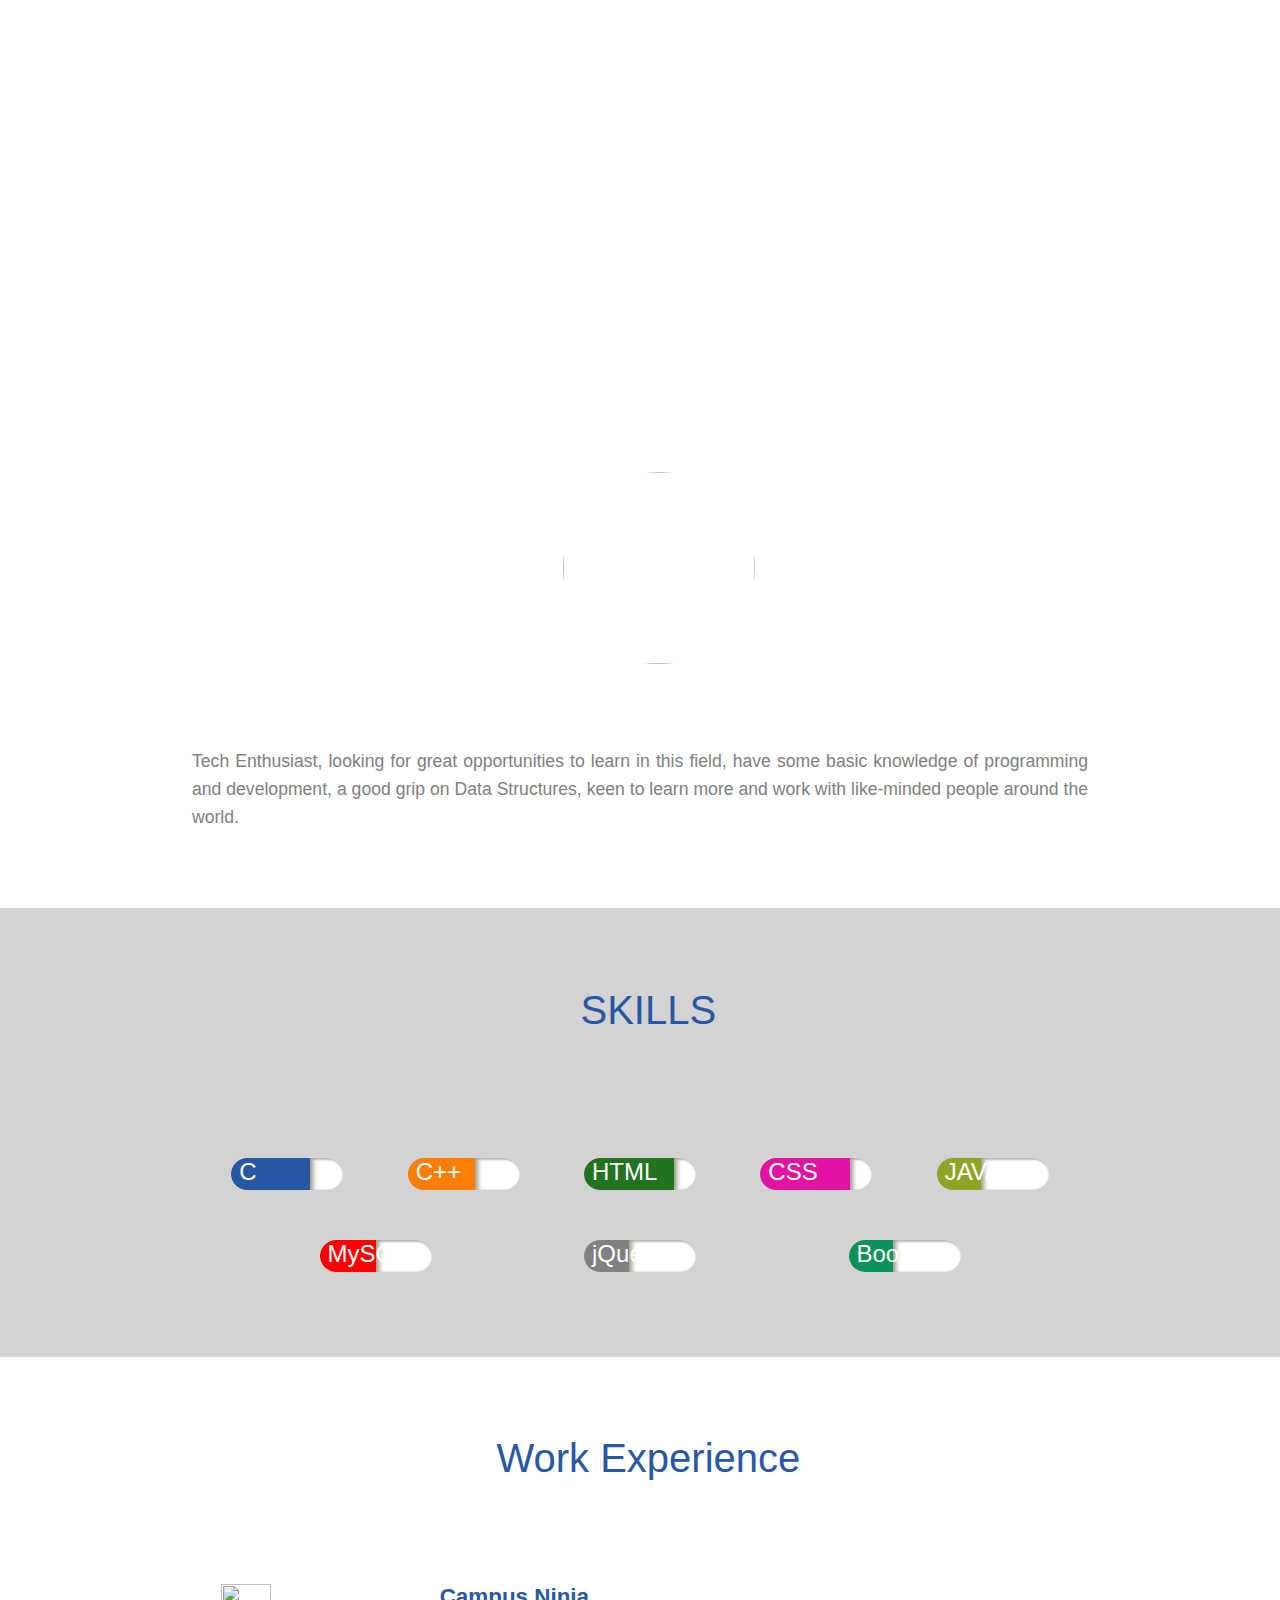
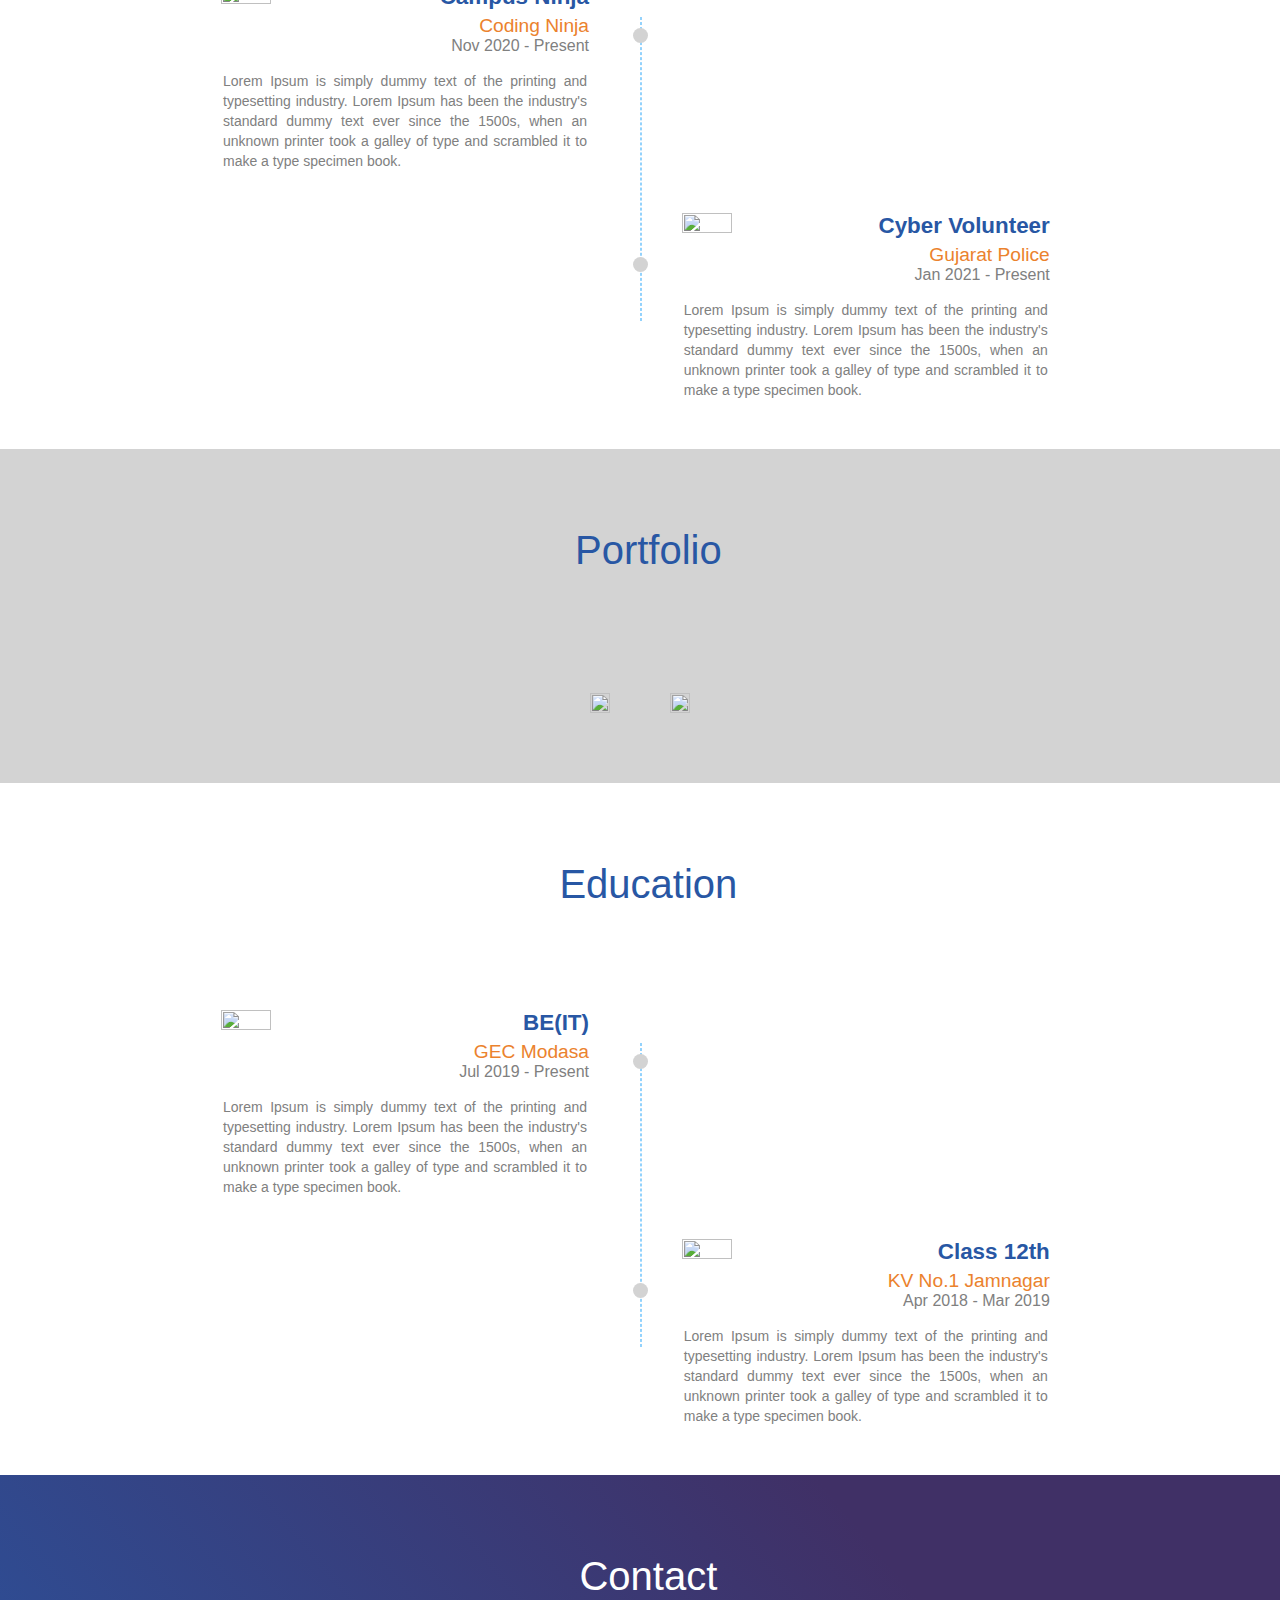
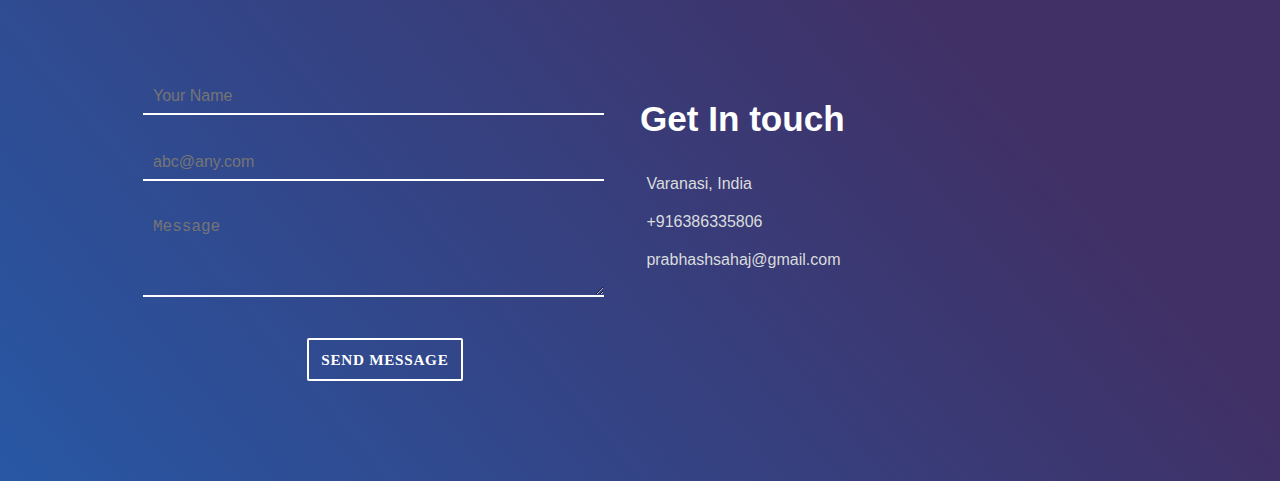
==== Prabhash-Portfolio/index.html @ 7cf30afb "Update and rename index.html.html to index.html" ====
<html>
   
<head>
    <title>Prabhash Rai</title>
    <link rel="icon" href="https://drive.google.com/drive/u/0/folders/1UlOE-hr0TZ-8UTnQlWRCNb3AX7d4n9u0" sizes="16x16">
    
    <link href="style.css" rel= "stylesheet" type= "text/css">

    <script src="https://code.iconify.design/1/1.0.7/iconify.min.js"></script>

    <script src="https://kit.fontawesome.com/5745385092.js" crossorigin="anonymous"></script>
</head>
<body>
    <header id = "body-header">
        <nav>
            
            <ul class = "horizontal-list text-center nav-menu">
                <li>
                    <a href="#">Home</a>
                </li>
                <li>
                    <a href="#About">About</a>
                </li>
                <li>
                    <a href="#Skills">Skills</a>
                </li>
                <li>
                    <a href="#Experience">Experience</a>
                </li>
                <li>
                    <a href="#Portfolio">Portfolio</a>
                </li>
                <li>
                    <a href="#Education">Education</a>
                </li>
                <li>
                    <a href="#Contact">Contact</a>
                </li>
            </ul>

        </nav>

        <div id="name-social-container">
            <div class= "text-center">
                <h1 id= "my-name">
                    Prabhash Rai
                </h1>
            </div>
            <div>
                <ul class= "horizontal-list text-center social-icons">
                    <li>
                        <!-- <a href="https://www.codechef.com/users/prabhashrai02">
                            <span class="iconify" data-icon="simple-icons:codechef" data-inline="false"></span>
                        </a>
                       
                        <a href="https://codeforces.com/profile/prabhashrai02">
                            <span class="iconify" data-icon="simple-icons:codeforces" data-inline="false"></span>
                        </a>
                       
                        <a href="https://github.com/prabhashrai02">
                            <i class="fab fa-github"></i>
                        </a>
                        
                        <a href="https://www.hackerrank.com/prabhashrai02">
                            <i class="fab fa-hackerrank"></i>
                        </a> -->
                       
                        <a href="https://www.linkedin.com/in/prabhashrai02/">
                            <i class="fab fa-linkedin"></i>
                        </a>
                        
                        <a href="https://www.instagram.com/prabhashrai02/">
                            <i class="fab fa-instagram"></i>
                        </a>

                        <a href="https://twitter.com/PrabhashRai02">
                            <i class="fab fa-twitter"></i>
                        </a>
                       
                        <a href="https://www.facebook.com/prabhash.rai.902">
                            <i class="fab fa-facebook"></i>
                        </a>
                    </li>
                </ul>
            </div>
        </div>

    </header>

    <main>
        <section id = "About">
            <div id= "my-image">
                <img src="https://drive.google.com/drive/u/0/folders/1UlOE-hr0TZ-8UTnQlWRCNb3AX7d4n9u0" class=" zoom" >
            </div>
            
            <div id="about-para">
                <p >
                    Tech Enthusiast, looking for great opportunities to learn in this field, have some basic knowledge of programming and development, a good grip on Data Structures, keen to learn more and work with like-minded people around the world.
                </p>
            </div>
        </section>
        

        <section id = "Skills">
            <h1 class= "section-heading mb75px">
                <span>
                    <i class="fas fa-chalkboard-teacher"></i>
                </span>
                <span>
                    SKILLS
                </span>
            </h1>

            <div class="skills-display">
               
                <div class="skill-progress">
                    <div class="seventy-percent mb-blue">
                        <div class="skill-name">
                            <span>
                                C
                            </span>
                        </div>
                    </div>
                </div>

                <div class="skill-progress">
                    <div class="sixty-percent mb-orange">
                        <div class="skill-name">
                            <span>
                                C++
                            </span>
                        </div>
                    </div>
                </div>
                
                <div class="skill-progress">
                    <div class="eighty-percent mb-green">
                        <div class="skill-name">
                            <span>
                                HTML
                            </span>
                        </div>
                    </div>
                </div>
                
                <div class="skill-progress">
                    <div class="eighty-percent mb-pink">
                        <div class="skill-name">
                            <span>
                                CSS
                            </span>
                        </div>
                    </div>
                </div>
                
                <div class="skill-progress">
                    <div class="fourty-percent mb-yellow">
                        <div class="skill-name">
                            <span>
                                JAVA
                            </span>
                        </div>
                    </div>
                </div>
                
                <div class="skill-progress">
                    <div class="fifty-percent mb-Red">
                        <div class="skill-name">
                            <span>
                                MySQL
                            </span>
                        </div>
                    </div>
                </div>
                
                <div class="skill-progress">
                    <div class="fourty-percent mb-grey">
                        <div class="skill-name">
                            <span>
                                jQuery
                            </span>
                        </div>
                    </div>
                </div>
                
                <div class="skill-progress">
                    <div class="fourty-percent mb-sahi">
                        <div class="skill-name">
                            <span>
                                Bootstrap
                            </span>
                        </div>
                    </div>
                </div>

            </div>

        </section>


        <section id = "Experience">
            <h1 class="section-heading mb75px">
                <span>
                    <i class="fas fa-tasks"></i>
                </span>
                <span>
                    Work Experience
                </span>
            </h1>
            <div class="timeline">

                <div class="timeline-box ">
                    <div class="timeline-container">
                        <div class="timeline-logo">
                            <img src="https://ninjasfiles.s3.amazonaws.com/asset_0000000000000030_1550710829_ninjasicon.png">
                        </div>
                        <h3 class="experience-designation  m0 m-blue"> Campus Ninja </h3>
                        <h4 class="experience-company-name"> Coding Ninja </h4>
                        <h5 class="experience-duration m0"> Nov 2020 - Present </h5>

                        <p class="experience-description text-align-justify"> Lorem Ipsum is simply dummy text of the printing and typesetting industry. Lorem Ipsum has been the industry's standard dummy text ever since the 1500s, when an unknown printer took a galley of type and scrambled it to make a type specimen book. </p>
                    </div>
                </div>

                <div class="timeline-box right ">
                    <div class="timeline-container">
                        <div class="timeline-logo">
                            <img src="https://i.pinimg.com/236x/4f/b0/e9/4fb0e97748d350e0e1e28e653db197bc--police-logo-finals.jpg">
                        </div>
                        <h3 class="experience-designation  m0 m-blue"> Cyber Volunteer </h3>
                        <h4 class="experience-company-name"> Gujarat Police </h4>
                        <h5 class="experience-duration m0"> Jan 2021 - Present </h5>
                        <p class="experience-description text-align-justify"> Lorem Ipsum is simply dummy text of the printing and typesetting industry. Lorem Ipsum has been the industry's standard dummy text ever since the 1500s, when an unknown printer took a galley of type and scrambled it to make a type specimen book. </p>
                    </div>
                </div>
                <div id="timeline-divider">
                    <div class="timeline-traveller">
                        <div>
                            <i class="fas fa-plane"></i>
                        </div>
                    </div>
                </div>
            </div>
        </section>
        
        <section id = "Portfolio">
            <h1 class="section-heading mb75px">
                <span>
                    <i class="fas fa-file-code"></i>
                </span>
                <span>
                    Portfolio
                </span>
            </h1>
            
            <Div id="portfolio-container">

                <div class="portfolio-image-container">
                    <img src="https://ninjasfiles.s3.amazonaws.com/asset_0000000000000025_1550237330_codezen_2.png">
                    <div class="portfolio-details">
                        <p>
                            Still working :(
                        </p>
                    </div>

                </div>
                <div class="portfolio-image-container">
                    <img src="https://ninjasfiles.s3.amazonaws.com/asset_0000000000000026_1550237353_project_2.jpeg">
                    <div class="portfolio-details">
                        <p>
                            Still working :(
                        </p>
                    </div>

                </div>
            </Div>
        
        </section>

        <section id = "Education">
            <h1 class="section-heading mb75px">
                <span>
                    <i class="fas fa-university"></i>
                </span>
                <span>
                    Education
                </span>
            </h1>
            <div class="timeline">

                <div class="timeline-box left">
                    <div class="timeline-container">
                        <div class="timeline-logo">
                            <img src="https://storage.googleapis.com/ezap-prod/colleges/326/government-engineering-college-modasa-logo.png">
                        </div>
                        <h3 class="experience-designation m0 m-blue">BE(IT)</h3>
                        <h4 class="experience-company-name ">GEC Modasa</h4>
                        <h5 class="experience-duration m0"> Jul 2019 - Present </h5>
                        <p class="experience-description text-align-justify"> Lorem Ipsum is simply dummy text of the printing and typesetting industry. Lorem Ipsum has been the industry's standard dummy text ever since the 1500s, when an unknown printer took a galley of type and scrambled it to make a type specimen book. </p>
                    </div>
                </div>
                
                <div class="timeline-box right ">
                    <div class="timeline-container">
                        <div class="timeline-logo">
                            <img src="https://e7.pngegg.com/pngimages/279/924/png-clipart-government-of-india-kendriya-vidyalaya-sangathan-recruitment-examination-lower-division-clerk-test-school-text-teacher.png">
                        </div>
                        <h3 class="experience-designation  m0 m-blue"> Class 12th </h3>
                        <h4 class="experience-company-name "> KV No.1 Jamnagar </h4>
                        <h5 class="experience-duration m0"> Apr 2018 - Mar 2019 </h5>
                        <p class="experience-description text-align-justify"> Lorem Ipsum is simply dummy text of the printing and typesetting industry. Lorem Ipsum has been the industry's standard dummy text ever since the 1500s, when an unknown printer took a galley of type and scrambled it to make a type specimen book. </p>
                    </div>
                </div>

                <div id="timeline-divider">
                    <div class="timeline-traveller">
                        <div>
                            <i class="fas fa-biking"></i>
                        </div>
                    </div>
                </div>

            </div>
        </section>
        
        <section id = "Contact">
            <h1 class="section-heading mb50px">
                <span>
                    <i class="fas fa-id-card-alt"></i>
                </span>
                <span>
                    Contact
                </span>
            </h1>
            <div id="contact-container">

                <div id="contact-form-container">
                    <form id="contact-form">
                        <input name="name" id="input-name" type="text" placeholder="Your Name">
                        <input name="input-email" id="input-email" type="text" required placeholder="abc@any.com">
                        <textarea name="input-message" id="input-message" rows="3" cols="40" placeholder="Message"></textarea>
                        <button class="sub-btn" onclick='SubForm()' type="submit">SEND MESSAGE</button>
                    </form>
                </div>
                <div id="my-detail-container">
                    <h3>Get In touch</h3>
                    <!-- <i class="fas fa-address-card"></i> -->
                    <!-- <span>Plot No 99/4, Balaji Park-3,<br>Near Digjam Mill Jamnagar,<br> Pin:- 361003<br> -->
                    <!-- </span> -->
                    <div class="my-details-info-container">
                        <i class="fas fa-map-marker-alt"></i>
                        <span>Varanasi, India</span>
                    </div>
                    <div class="my-details-info-container">
                        <i class="fas fa-mobile-alt"></i>
                        <span>+916386335806</span>
                    </div>
                    <div class="my-details-info-container">
                        <i class="far fa-envelope"></i>
                        <span>prabhashsahaj@gmail.com</span>
                    </div>
                </div>
            </div>

            <div class="text-centre social-icons">
                <ul class="horizontal-list">
                    <li>
                        <a href="https://www.linkedin.com/in/prabhashrai02/">
                            <i class="fab fa-linkedin"></i>
                        </a>
                        
                        <a href="https://www.instagram.com/prabhashrai02/">
                            <i class="fab fa-instagram"></i>
                        </a>

                        <a href="https://twitter.com/PrabhashRai02">
                            <i class="fab fa-twitter"></i>
                        </a>
                       
                        <a href="https://www.facebook.com/prabhash.rai.902">
                            <i class="fab fa-facebook"></i>
                        </a>
                    </li>
                </ul>
            </div>
        </section>
    
    </main>
</body>
</html>
---- Prabhash-Portfolio/style.css ----
body{
    margin: 0px;
    font-family: sans-serif;
    font-size: 30px;
}

/*body header*/
#body-header{
    height: 65vh;
    opacity: 2;
    background-image: url("https://img.wallpapersafari.com/desktop/1920/1080/92/28/9aECDP.jpg");
    background-size: cover;
    background-position: center;
    background-attachment: fixed;
    padding-top: 1.2rem;

}

/*horizontal list */
.horizontal-list{
    list-style: none;
    padding-left: 0px;
    margin: 0px;
}

.horizontal-list li{
    display: inline-block;
    margin: 0px 8px 8px 0px;
    font-weight: 500;
    font-size: 1rem;
}

.horizontal-list li a{
    color: white;
    text-decoration: none;
   
}

.nav-menu li a{
    transition: border-bottom 0.5sec;
}

.nav-menu li a:hover{
    color: lightgray;
    border-bottom: 1px solid white;
    text-decoration: none;

}

/*text*/
.text-center{
    text-align: center;
}

/* Name and Social Icons */

#name-social-container{
    margin-top: 10vh;
}

#my-name{
    font-size: 5rem;
    letter-spacing: 0.1rem;
    color: white;
    font-weight: 700;
    margin-bottom: 0.5rem;
    font-family: cursive;
    /* position: center; */
}

.social-icons li a i{
    padding: 10px; /*icon space*/
    font-size: 1.1rem;
    /* border-radius: 50%; */
    /* position: center; */
}

.iconify{
    margin-bottom: -12px;
    padding: 10px; 
    font-size: 1.3rem;
    border-radius: 50%;
    /* position: center; */
}

.iconify:hover{
    box-shadow: 0px 0px 6px 4px rgba(230, 196, 196, 0.3);
}
.social-icons li a i:hover{
    border-radius: 50%;
    box-shadow: 0px 0px 6px 4px rgba(230, 196, 196, 0.3);
}

/* Colourful Icons */
/* .fa-instagram{
    color: rgb(219, 89, 111);
}

.fa-twitter, .fa-twitter-square {
    color: #00aced
}

.fa-linkedin, .fa-linkedin-square {
    color: #007bb6
} */


/* Section Classes*/

section{
    /* width: 100%; */
    display: flex;
    flex-direction: column;
    align-items: center;
    padding-bottom: 20px;
}

section:nth-child(2n){
    background-color: lightgrey;
}

section:nth-child(2n+1){
    background-color:white;
    /* background: linear-gradient(orange, lightgreen); */
}

.section-heading{
    width:auto;
    padding: 20px 10px 10px;
    font-weight: 400;
}

.section-heading span{
    font-size: 40px;
    color: #2857a4;
    display: inline-block;
    padding-top: 10px;
    margin-right: 0.5rem;
}

/*About section*/

#about{
    height: auto;
    width: 100%;
    /* position: relative;  if your image gooes under background image */
    margin-bottom: 30px;
}

/*my profile image*/
#my-image{
    /* display: flex; */
    /* justify-content: center; */
    height: 10rem;
    width: 10rem;
    margin: auto;/*bring image to center*/
    margin-top: -15vh; /* to go inside upper image*/
    /* margin-bottom: 15vh; */
}

#my-image img{
    /* height: 200%;
    width: 200%; */
    border-radius: 70%;
    border: 3px solid white;
    border-shadow: 1px 1px 10px 2px lightgray;
    /* transform: scale(1.5); */
}

/* .circle{
  width:150px;height:150px;
  border: solid 2px rgb(255, 255, 255);
  background-color: #eed;
  box-shadow: 1px 1px  rgb(250, 245, 245);
  -moz-box-shadow: 1px 1px  rgb(255, 251, 251);
  -webkit-box-shadow: 1px 1px  rgb(255, 255, 255);
  -o-box-shadow: 1px 1px  rgb(255, 255, 255);
  border-radius:100%;
} */

.zoom{
    transition: 0.2s;
    width: 12rem;
    height: 12rem;
    margin: auto;
}

.zoom:hover{
    transform: scale(1.2);
}

#about-para{
    padding: 10px;
    width: 70%;
    /* height: 100%; */
    /* font-family: Arial, Helvetica, sans-serif; */
    text-align: justify;
    color: grey;
    line-height: 28px;
    /* font-weight: 100; */
    font-size: 1.1rem;
    /* border: none; */
    /* overflow: hidden; */
    margin: auto;
    margin-top: 10vh;
}

/* Skills Sction */

.skills-display{
    width: 70%;
    padding: 10px;
    margin-bottom: 30px;
    display: flex;
    flex-wrap: wrap;
    justify-content: space-evenly;
} 

.skill-progress{
    width: 7rem;
    height: 2rem;
    background-color: rgb(255, 255, 255);
    border-radius: 1rem;
    box-shadow: 1px 1px 2px 1px #b9b9b9 inset;
    margin: 25px;
    overflow: hidden; 
}

.skill-progress>div{     /*apply to all within this class */
    border-radius: 20px 0px 0px 20px;
    box-shadow: 1px 1px 5px 2px #989882;
} 

.skill-name span{
    color: white;
    font-weight: 500;
    /* font-family: monospace; */
    font-size: 1.5rem;
    margin-left: 8px;
    vertical-align: middle;
}


/* Work Experience */
.timeline{
    position: relative;
    width: 75%;
}

.timeline-box{
    padding: 5px;
    width: 40%;
    min-height: 150px;
    position: relative;
    left: 5%;
    text-align: right;
}

.timeline-box::after{
    content: '';
    position: absolute;
    width: 15px;
    height: 15px;
    background-color: lightgrey;
    top: 25%;
    border-radius: 50%;
    z-index: 1;
}

.timeline-box:nth-child(2n){
    left:53%;
}

.timeline-box:nth-child(2n+1)::after{
    right: -11.8%;
}

.timeline-box:nth-child(2n)::after{
    left: -9%;
}

.timeline-container{
    padding: 8px;
}

.timeline-logo{
    position: absolute;
    width: 50px;
    overflow: hidden;
}

.timeline-logo > img{
    width: 100%;
}

#timeline-divider{
    position: absolute;
    width: 0;
    top: 10%;
    left: 50%;
    border: 1px dashed #0096fa6b;
    height: 66%;
    color: #433E3F;
}

#timeline-divider .timeline-traveller{
    position: sticky;
    top: 135px;
    z-index: 2;
}

#timeline-divider i{
    transform: rotate(90deg);
    margin-top: -35px;
    display: block;
    color: #2857a4;
}

.experience-designation{
    font-size: 1.4rem;
}

.experience-company-name{
    margin: 5px 0 0;
    color: #eb822d;
    font-weight: 400;
    font-size: 1.2rem;
}

.experience-duration{
    color: #9e9b9b;
    font-weight: 100;
    color: grey;
    font-size: 1rem;
}

.experience-description{
    font-size: 14px;
    padding: 2px;
    color: grey;
    line-height: 20px;
}

.text-align-justify{
    text-align: justify;
}
/* Portfolio Section */


#portfolio-container{
    box-sizing: border-box;
    display: flex;
    flex-wrap: wrap;
    padding: 0 50px;
    margin-bottom: 20px;
    justify-content: space-around;
}

.portfolio-image-container{
    max-width: 280px;
    max-height: 280px;
    overflow: hidden;
    margin: 30px;
    background-size: cover;
    background-repeat: no-repeat;
    position: relative;
}

.portfolio-image-container img{
    width: 100%;
    height: 100%;
}

.portfolio-details{
    transition: all 0.5s ease-in-out;
    position: absolute;
    top: 0;
    left: 0;
    width: 100%;
    height: 100%;
    color: transparent;
    text-align: center;
    padding: 10px;
}

.portfolio-image-container:hover{
    box-shadow: 0 0 20px #74ADC8;
}

.portfolio-image-container:hover .portfolio-details{
    background-color: #80808078;
    color: white;
}

/* Contact form */

#contact{
    background-color: #0abcf9;
    background-image: linear-gradient(50deg, #2857a4 0%, #403066 74%);
    color: white;
    padding-bottom: 40px;
}

#contact h1,
#contact h1 span{
    color: white;
}

#contact-form{
    margin-left: 20%;
}

#contact-container{
    display: flex;
}

#my-details-container{
    width: 35%;
    margin-left: 6%;
}

#my-details-container h3{
    color: white;
    font-weight: 550;
    font-size: 1.2rem;
}
#contact-form-container{
    width: 50%;
}

#my-details-container p{
    color: #d9dcdd;
    font-size: 0.9rem;
}

.my-details-info-container{
    margin-bottom: 20px;
    color: #d9dcdd;
    font-size: 1rem;
    /* padding: 1rem; */
}

.my-details-info-container span{
    margin-left: 0.4rem;
}

.my-details-info-container i{
    color: white;
}

.my-details-icon{
    width: 1rem;
    height: 1rem;
    vertical-align: bottom;
    margin-right: 0.5rem;
}

#contact-form input,
textarea{
    max-width: 90%;
    margin: 15px;
    padding: 4px 10px;
    border: 0px solid transparent;
    border-bottom: 2px solid white;
    color: #d9dcdd;
    background: transparent;
    width: 90%;
    line-height: 1.6;
    font-size: 1rem;
}

#contact-form button[type="submit"]{
    background: transparent;
    font-size: 0.95rem;
    border: 2px solid white;
    margin-top: 5%;
    margin-left: 35%;
    border-radius: 2px;
    color: white;
    font-family: 'Times New Roman', Times, serif;
    font-weight: 700;
    letter-spacing: 0.046875em;
    line-height: 1;
    padding: 0.8em 0.8em 0.78em;
    text-transform: uppercase;
}

#contact-form button:hover{
    background: white;
    color: #13386fe0;
}

#contact .social-icons li a i {
    font-size: 1.2rem;
    margin: 40px 10px 10px;
    padding: 10px 14px 20px 10px;
}

input:focus,
select:focus,
textarea:focus,
button:focus{
    outline: none;
}

/* Common margin classes */
.m0{
    margin: 0;
}
.mb50px{
    margin-bottom: 50px;
}
.mb75px{
    margin-bottom: 75px;
}

/* Common Color classes */

.text-highlight{
    color: #2857a4;
    font-weight: 600;
}

/* setting background color */
.m-blue{
    color: #2857a4;
}
.mb-blue{
    background-color: #2857a4;
}
.mb-orange{
    background-color: #ff7d04;
}
.mb-green{
    background-color: rgb(33, 114, 33);
}
.mb-pink{
    background-color: rgb(226, 19, 164);
}
.mb-pink{
    background-color: rgb(226, 19, 164);
}
.mb-yellow{
    background-color: rgb(144, 163, 36);
}
.mb-Red{
    background-color:red;
}
.mb-grey{
    background-color:grey;
}
.mb-sahi{
    background-color: rgb(11, 146, 90);
}


/* Percentage class */
.seventy-percent{
    width: 70%;
    height: inherit;

}
.sixty-percent{
    width: 60%;
    height: inherit;

}
.fifty-percent{
    width: 50%;
    height: inherit;

}
.eighty-percent{
    width: 80%;
    height: inherit;

}
.fourty-percent{
    width: 40%;
    height: inherit;

}
.ninty-percent{
    width: 90%;
    height: inherit;

}
.fifty-five-percent{
    width: 55%;
    height: inherit;

}
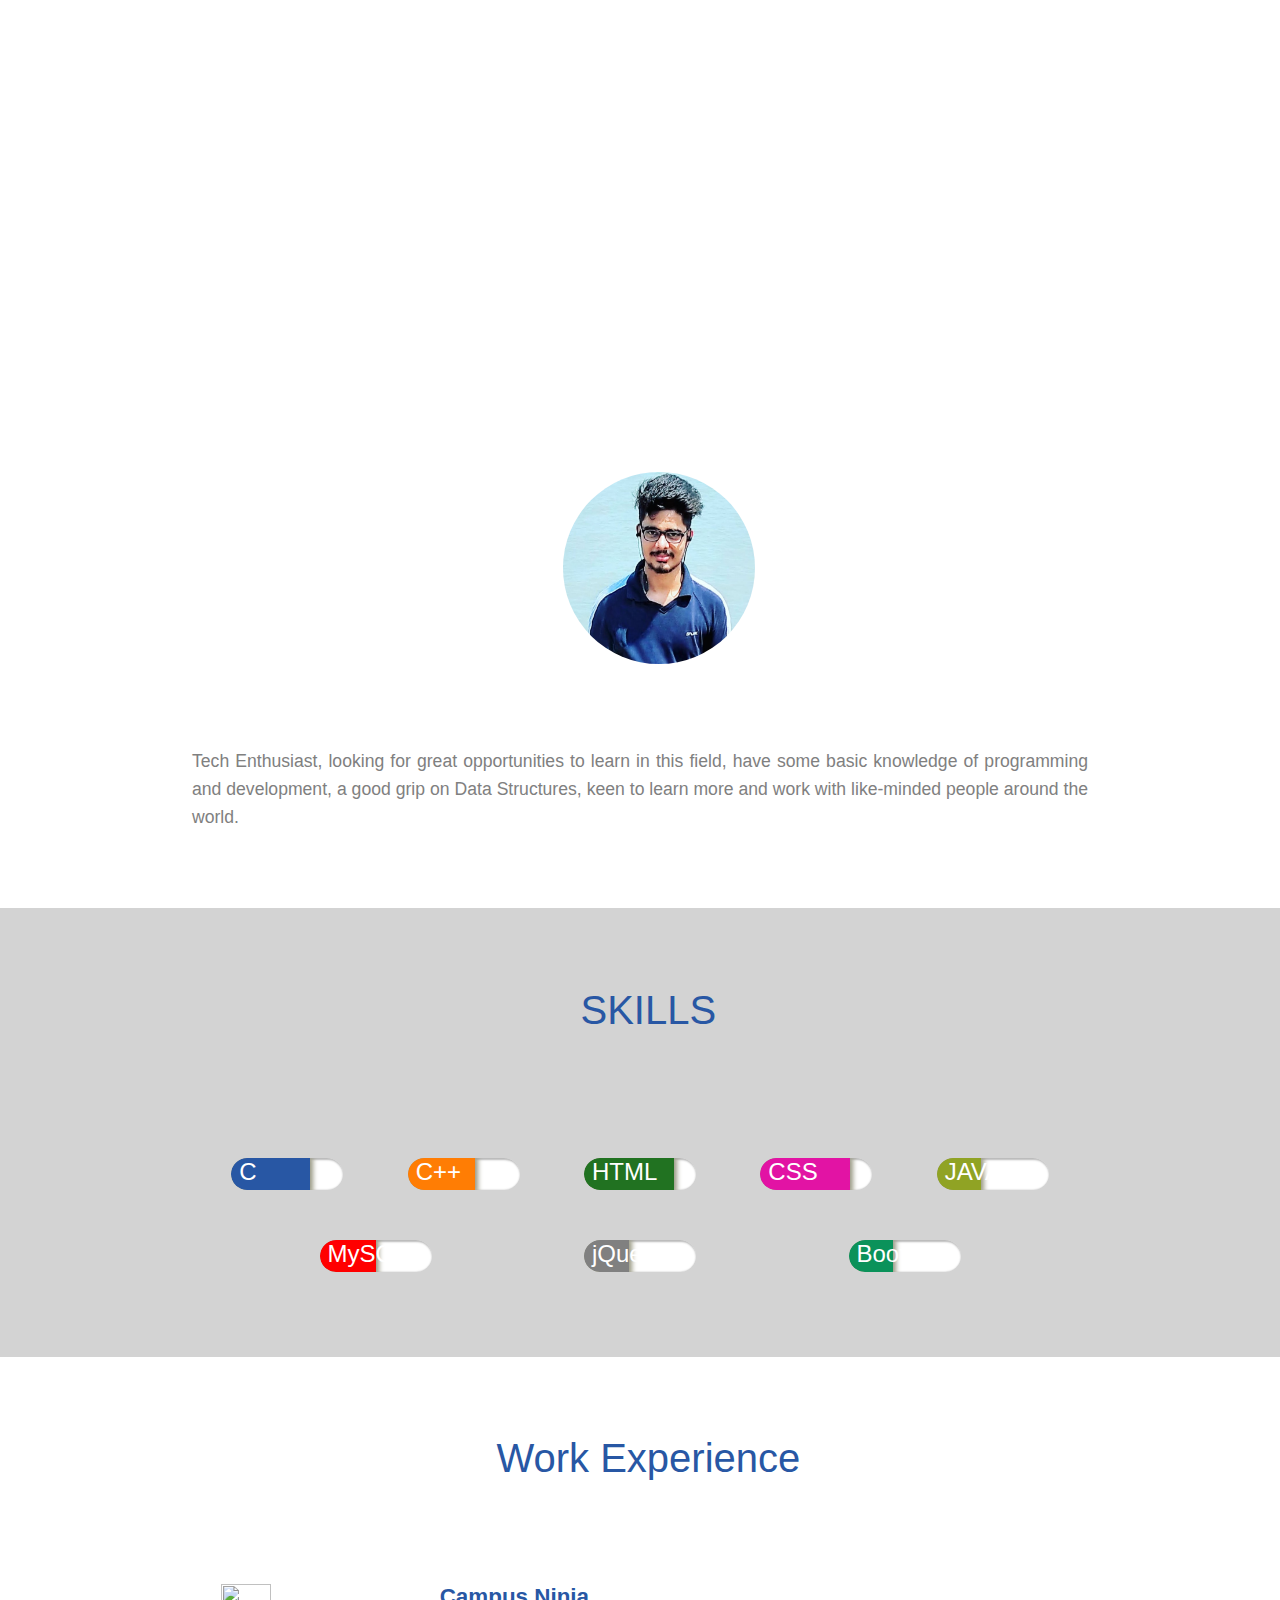
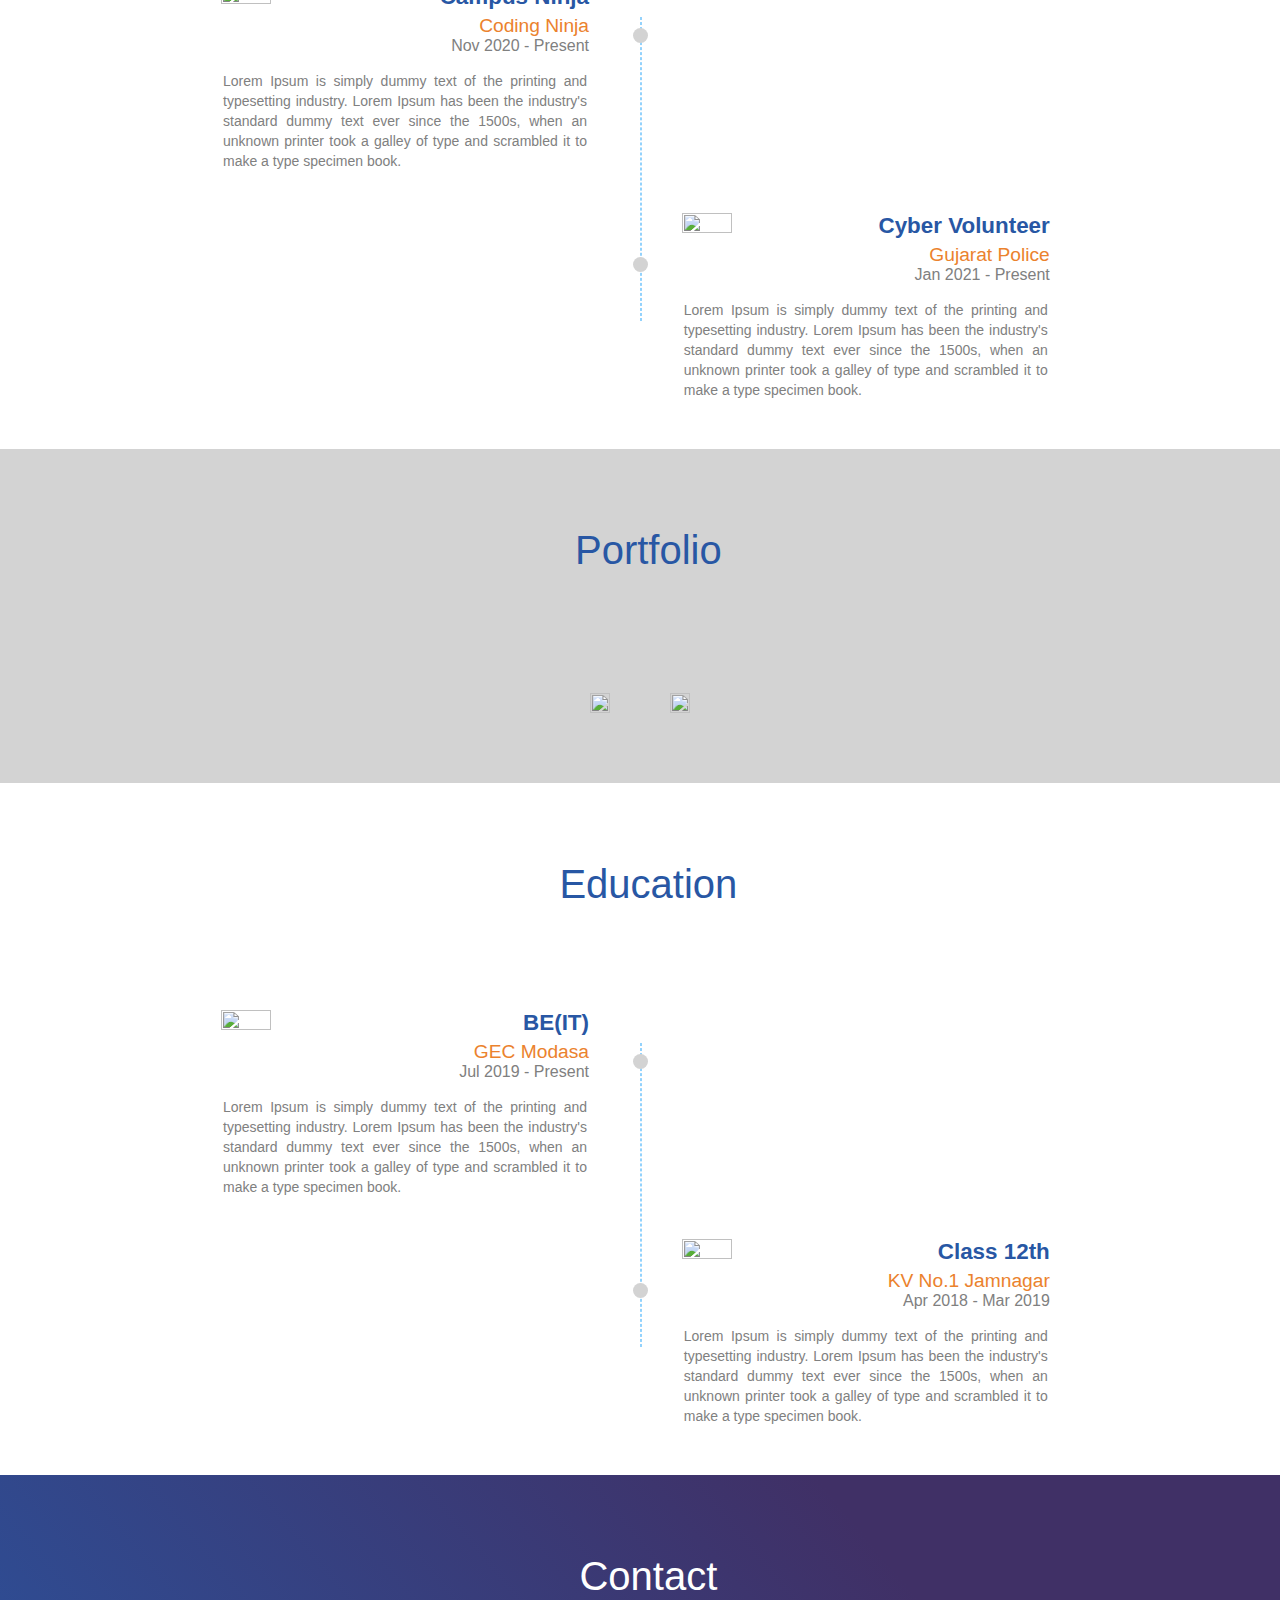
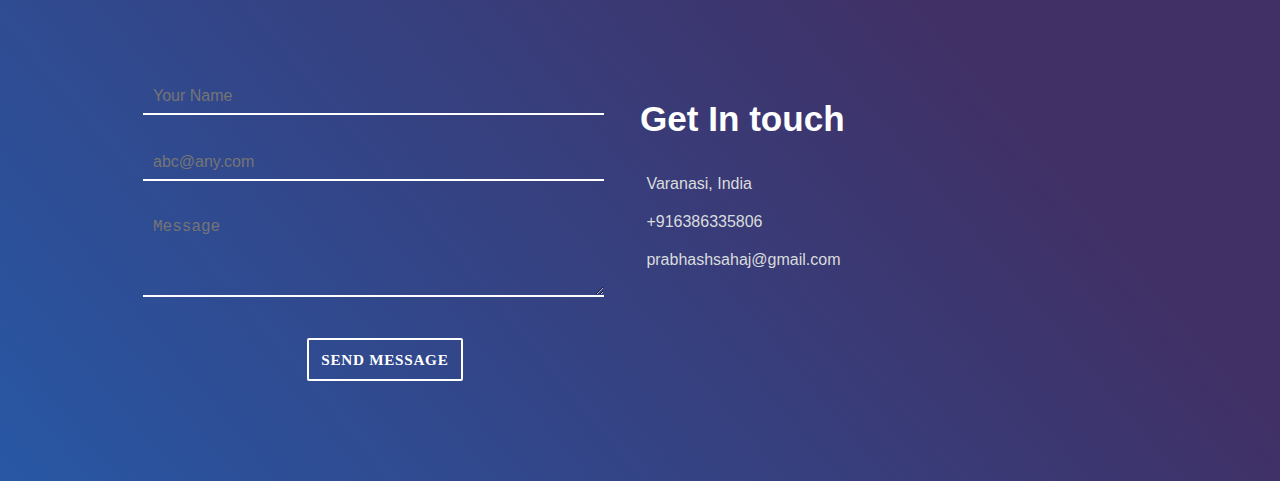
==== commit 1fbf8d22: "Update index.html" ====
--- a/Prabhash-Portfolio/index.html
+++ b/Prabhash-Portfolio/index.html
@@ -2,7 +2,7 @@
    
 <head>
     <title>Prabhash Rai</title>
-    <link rel="icon" href="https://drive.google.com/drive/u/0/folders/1UlOE-hr0TZ-8UTnQlWRCNb3AX7d4n9u0" sizes="16x16">
+    <link rel="icon" href="fevicon-black.jpg" sizes="16x16">
     
     <link href="style.css" rel= "stylesheet" type= "text/css">
 
@@ -90,7 +90,7 @@
     <main>
         <section id = "About">
             <div id= "my-image">
-                <img src="https://drive.google.com/drive/u/0/folders/1UlOE-hr0TZ-8UTnQlWRCNb3AX7d4n9u0" class=" zoom" >
+                <img src="re.jpg" class=" zoom" >
             </div>
             
             <div id="about-para">
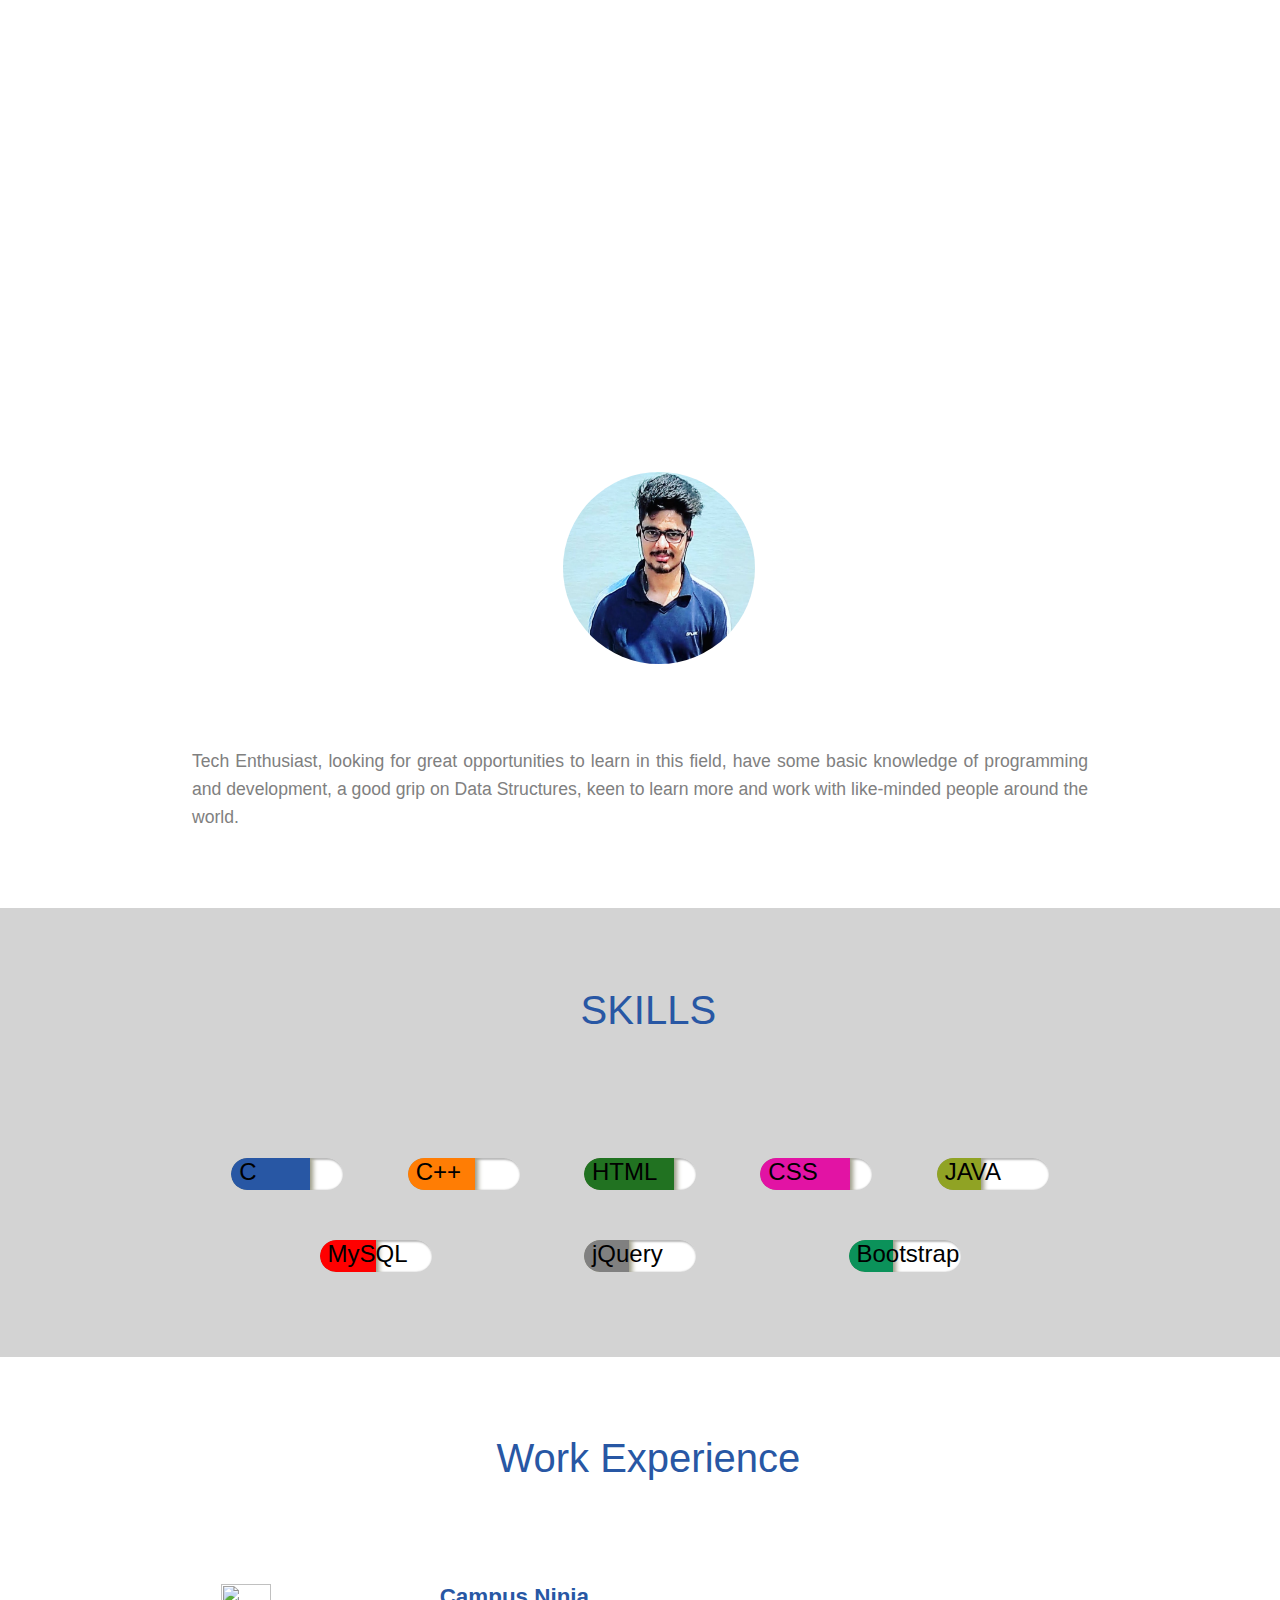
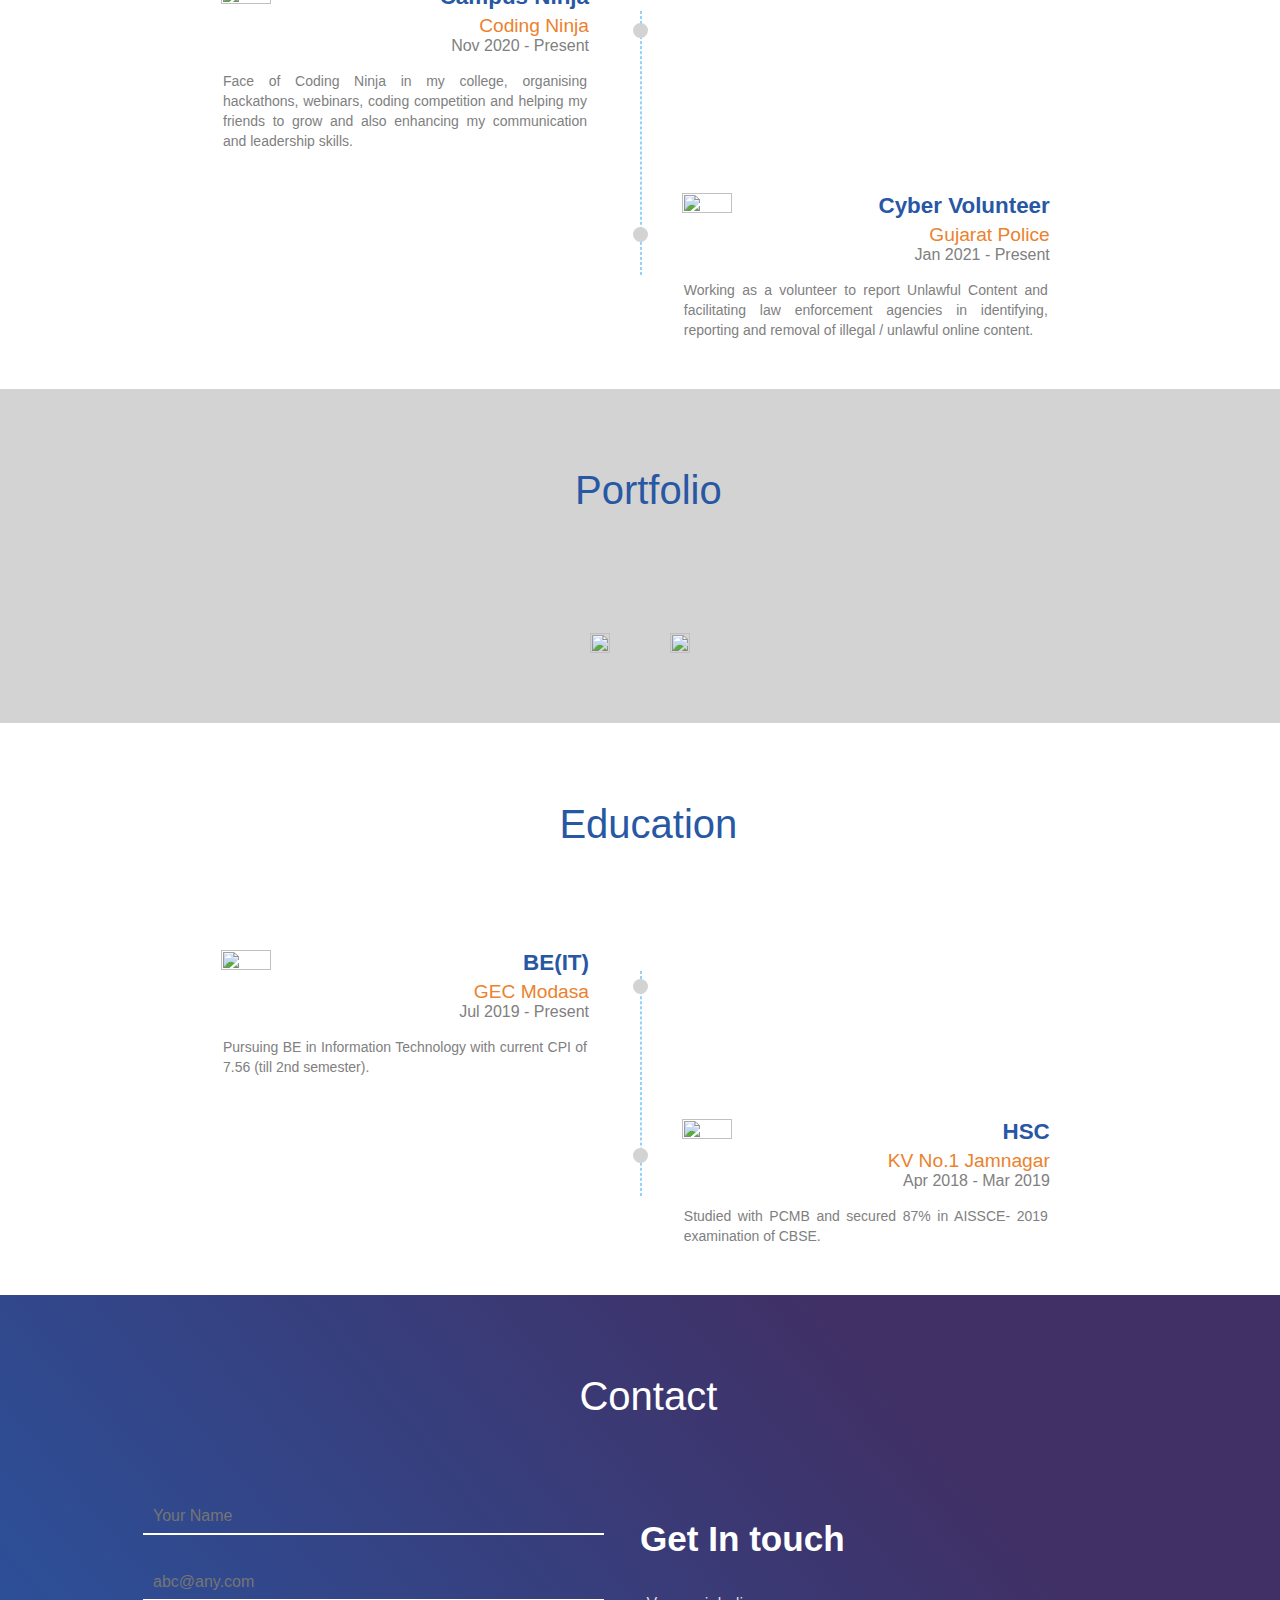
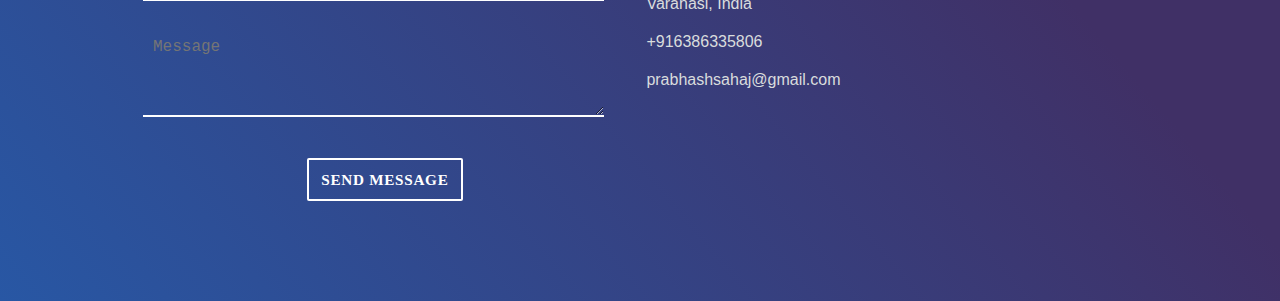
==== commit d98e19b1: "Update index.html" ====
--- a/Prabhash-Portfolio/index.html
+++ b/Prabhash-Portfolio/index.html
@@ -218,7 +218,7 @@
                         <h4 class="experience-company-name"> Coding Ninja </h4>
                         <h5 class="experience-duration m0"> Nov 2020 - Present </h5>
 
-                        <p class="experience-description text-align-justify"> Lorem Ipsum is simply dummy text of the printing and typesetting industry. Lorem Ipsum has been the industry's standard dummy text ever since the 1500s, when an unknown printer took a galley of type and scrambled it to make a type specimen book. </p>
+                        <p class="experience-description text-align-justify"> Face of Coding Ninja in my college, organising hackathons, webinars, coding competition and helping my friends to grow and also enhancing my communication and leadership skills.</p>
                     </div>
                 </div>
 
@@ -230,7 +230,7 @@
                         <h3 class="experience-designation  m0 m-blue"> Cyber Volunteer </h3>
                         <h4 class="experience-company-name"> Gujarat Police </h4>
                         <h5 class="experience-duration m0"> Jan 2021 - Present </h5>
-                        <p class="experience-description text-align-justify"> Lorem Ipsum is simply dummy text of the printing and typesetting industry. Lorem Ipsum has been the industry's standard dummy text ever since the 1500s, when an unknown printer took a galley of type and scrambled it to make a type specimen book. </p>
+                        <p class="experience-description text-align-justify"> Working as a volunteer to report Unlawful Content and facilitating law enforcement agencies in identifying, reporting and removal of illegal / unlawful online content.</p>
                     </div>
                 </div>
                 <div id="timeline-divider">
@@ -296,7 +296,7 @@
                         <h3 class="experience-designation m0 m-blue">BE(IT)</h3>
                         <h4 class="experience-company-name ">GEC Modasa</h4>
                         <h5 class="experience-duration m0"> Jul 2019 - Present </h5>
-                        <p class="experience-description text-align-justify"> Lorem Ipsum is simply dummy text of the printing and typesetting industry. Lorem Ipsum has been the industry's standard dummy text ever since the 1500s, when an unknown printer took a galley of type and scrambled it to make a type specimen book. </p>
+                        <p class="experience-description text-align-justify">Pursuing BE in Information Technology with current CPI of 7.56 (till 2nd semester).</p>
                     </div>
                 </div>
                 
@@ -305,10 +305,10 @@
                         <div class="timeline-logo">
                             <img src="https://e7.pngegg.com/pngimages/279/924/png-clipart-government-of-india-kendriya-vidyalaya-sangathan-recruitment-examination-lower-division-clerk-test-school-text-teacher.png">
                         </div>
-                        <h3 class="experience-designation  m0 m-blue"> Class 12th </h3>
+                        <h3 class="experience-designation  m0 m-blue">HSC </h3>
                         <h4 class="experience-company-name "> KV No.1 Jamnagar </h4>
                         <h5 class="experience-duration m0"> Apr 2018 - Mar 2019 </h5>
-                        <p class="experience-description text-align-justify"> Lorem Ipsum is simply dummy text of the printing and typesetting industry. Lorem Ipsum has been the industry's standard dummy text ever since the 1500s, when an unknown printer took a galley of type and scrambled it to make a type specimen book. </p>
+                        <p class="experience-description text-align-justify"> Studied with PCMB and secured 87% in AISSCE- 2019 examination of CBSE.</p>
                     </div>
                 </div>
 
--- a/Prabhash-Portfolio/style.css
+++ b/Prabhash-Portfolio/style.css
@@ -232,7 +232,7 @@
 } 
 
 .skill-name span{
-    color: white;
+    color: black;
     font-weight: 500;
     /* font-family: monospace; */
     font-size: 1.5rem;
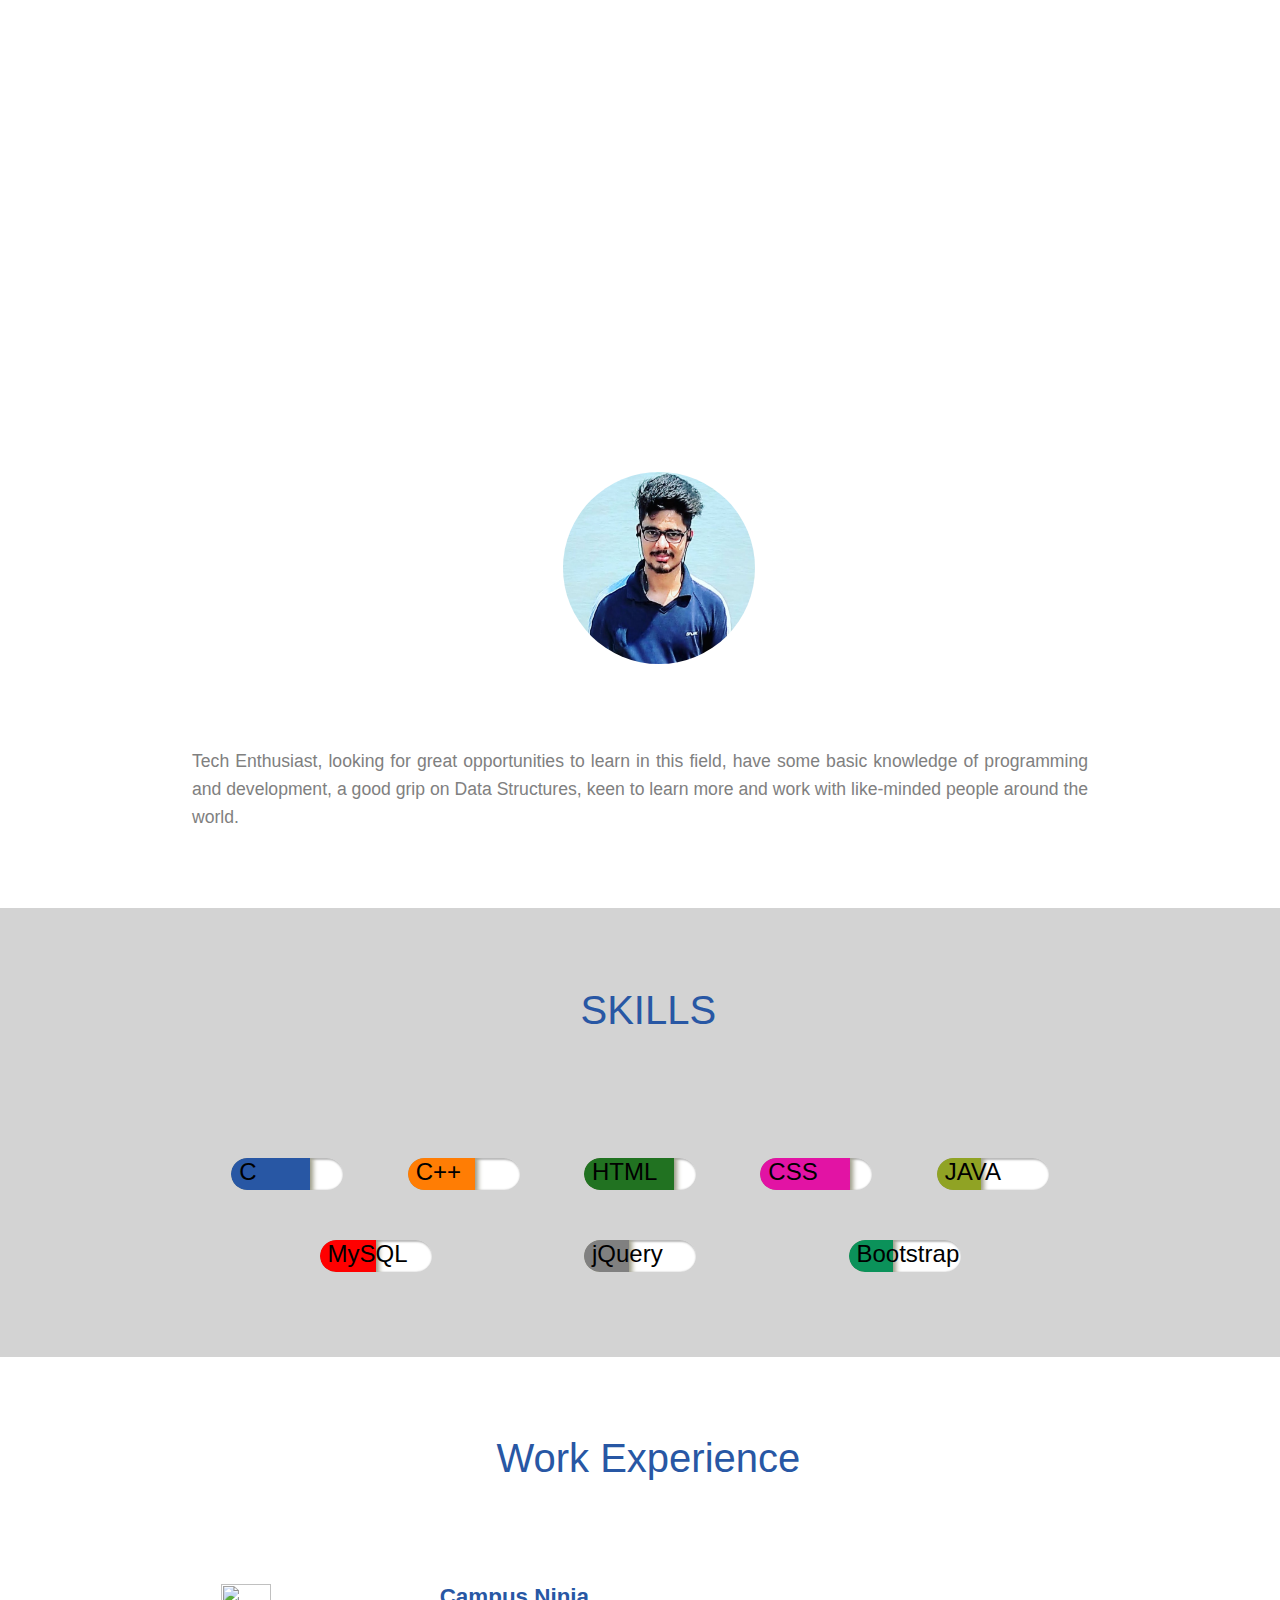
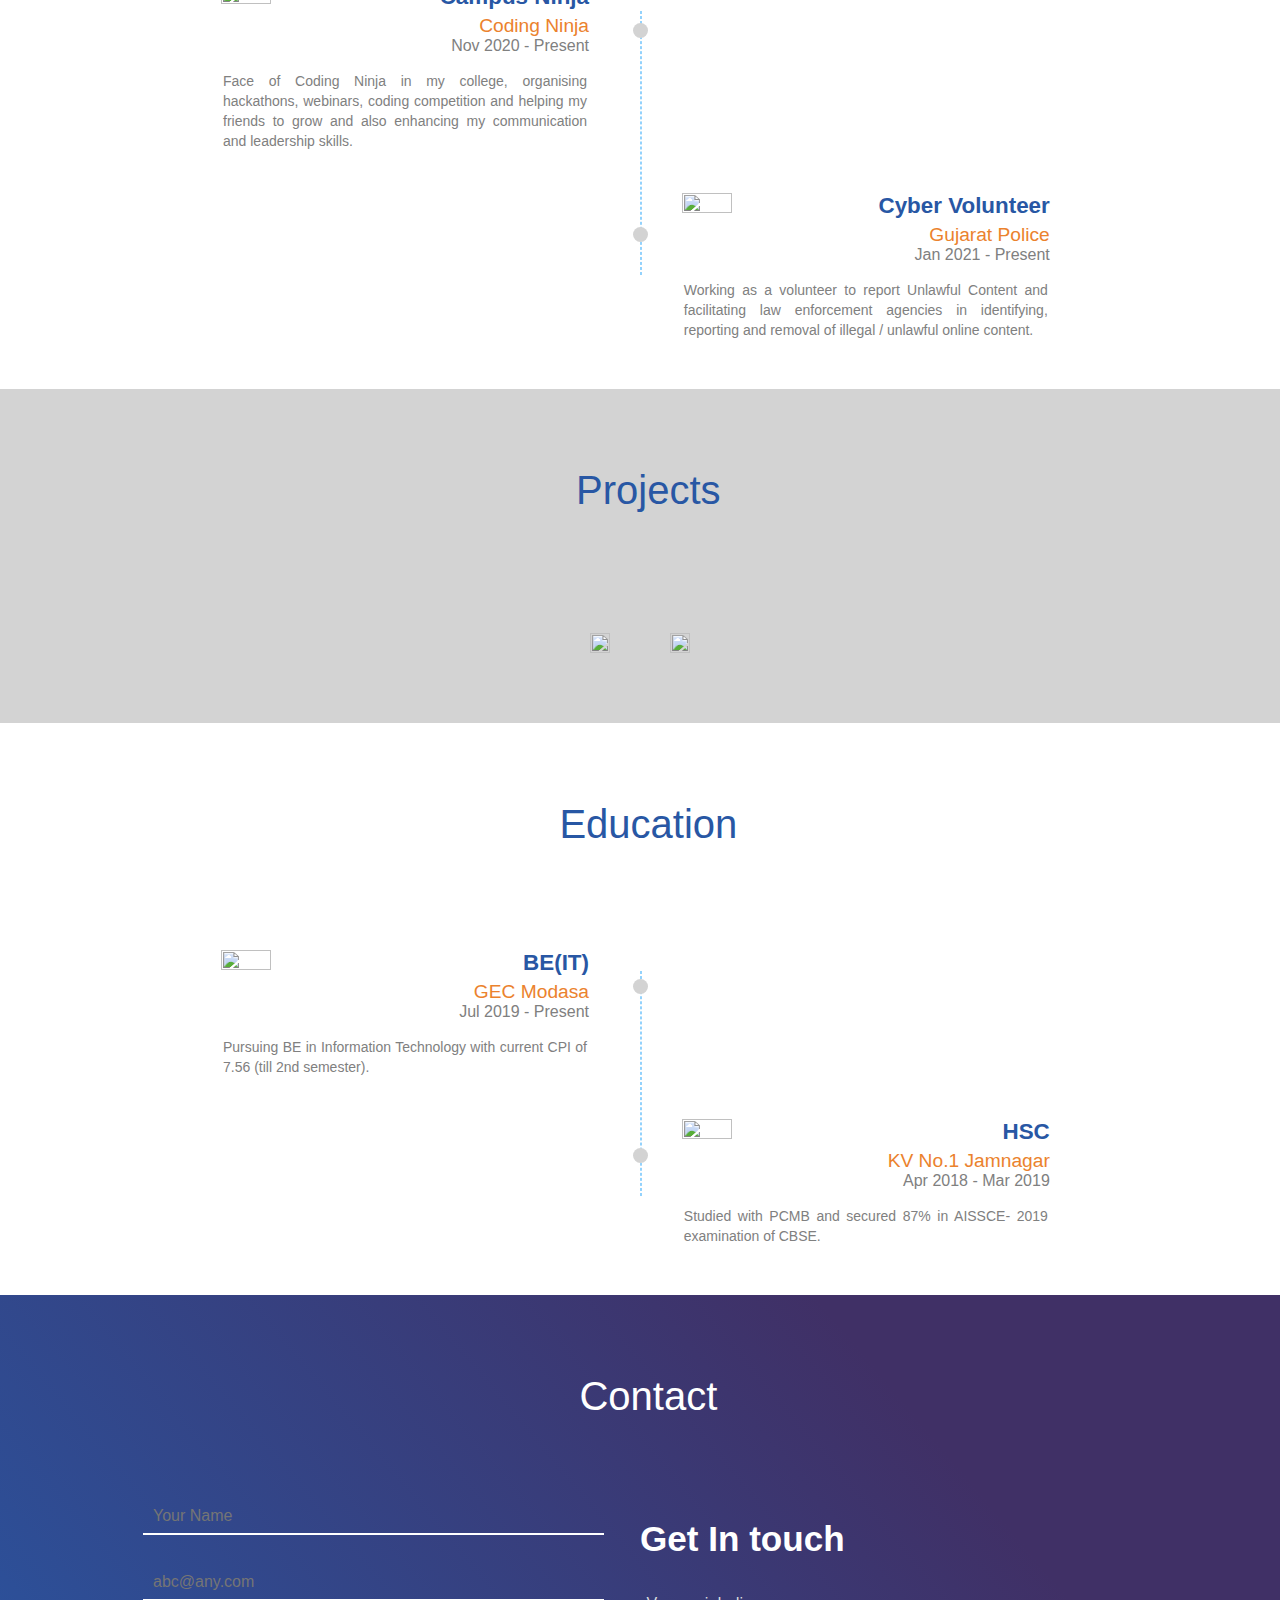
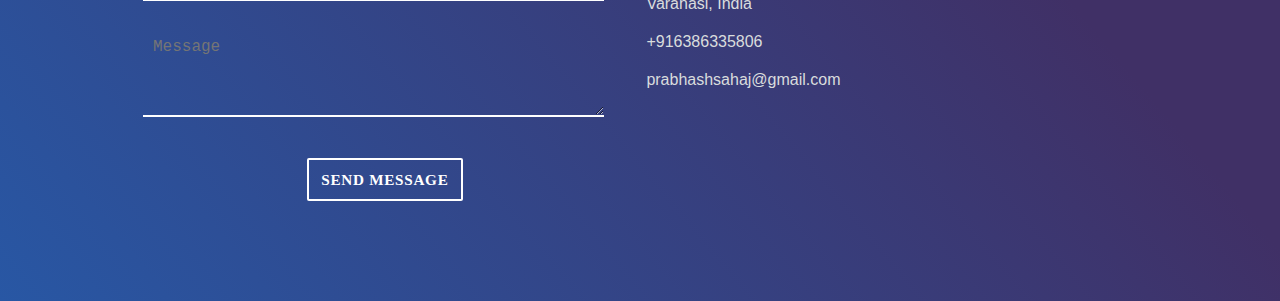
==== commit 54a4d984: "Update index.html" ====
--- a/Prabhash-Portfolio/index.html
+++ b/Prabhash-Portfolio/index.html
@@ -28,7 +28,7 @@
                     <a href="#Experience">Experience</a>
                 </li>
                 <li>
-                    <a href="#Portfolio">Portfolio</a>
+                    <a href="#Portfolio">Projects</a>
                 </li>
                 <li>
                     <a href="#Education">Education</a>
@@ -249,7 +249,7 @@
                     <i class="fas fa-file-code"></i>
                 </span>
                 <span>
-                    Portfolio
+                    Projects
                 </span>
             </h1>
             
